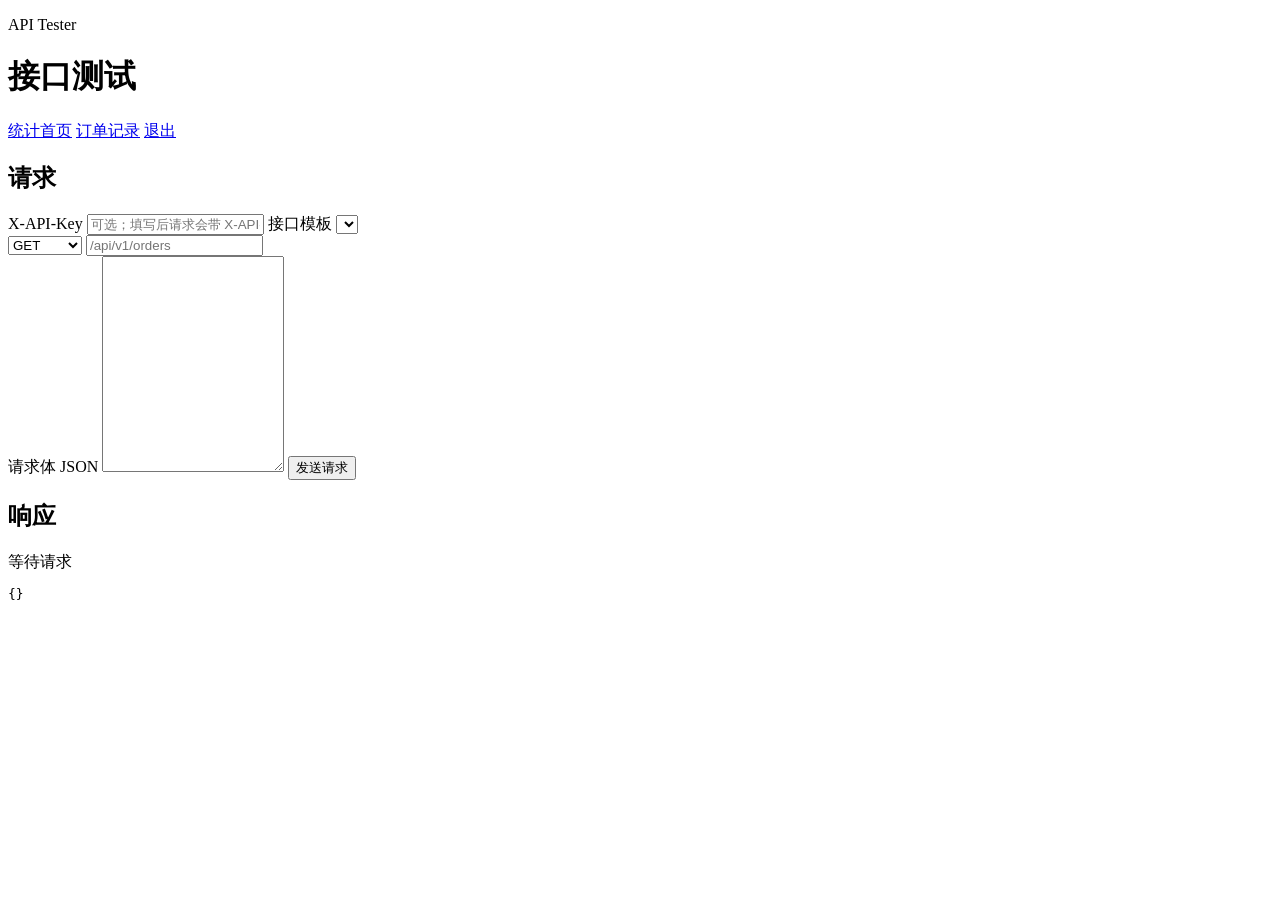
==== internal/web/static/api-test.html @ fb921a65 "Initial bookkeeping API implementation" ====
<!doctype html>
<html lang="zh-CN">
  <head>
    <meta charset="utf-8" />
    <meta name="viewport" content="width=device-width, initial-scale=1" />
    <meta name="theme-color" content="#0f766e" />
    <title>接口测试</title>
    <link rel="stylesheet" href="/assets/styles.css" />
  </head>
  <body>
    <div class="app-shell">
      <header class="topbar">
        <div>
          <p class="eyebrow">API Tester</p>
          <h1>接口测试</h1>
        </div>
        <nav class="topbar-actions" aria-label="页面导航">
          <a class="nav-link" href="/">统计首页</a>
          <a class="nav-link" href="/orders">订单记录</a>
          <a class="nav-link" href="/logout">退出</a>
        </nav>
      </header>

      <main class="api-test-page">
        <section class="api-test-panel" aria-labelledby="requestTitle">
          <div class="panel-header">
            <h2 id="requestTitle">请求</h2>
          </div>

          <form id="apiTestForm" class="api-test-form">
            <label>
              <span>X-API-Key</span>
              <input name="api_key" autocomplete="off" placeholder="可选；填写后请求会带 X-API-Key" />
            </label>
            <label>
              <span>接口模板</span>
              <select id="apiTemplate"></select>
            </label>
            <div class="api-request-row">
              <select name="method" aria-label="请求方法">
                <option>GET</option>
                <option>POST</option>
                <option>PUT</option>
                <option>PATCH</option>
                <option>DELETE</option>
              </select>
              <input name="path" aria-label="请求路径" placeholder="/api/v1/orders" required />
            </div>
            <label>
              <span>请求体 JSON</span>
              <textarea name="body" spellcheck="false" rows="14"></textarea>
            </label>
            <button class="primary-button" type="submit">发送请求</button>
          </form>
        </section>

        <section class="api-test-panel" aria-labelledby="responseTitle">
          <div class="panel-header">
            <h2 id="responseTitle">响应</h2>
          </div>
          <div class="api-response-meta" id="responseMeta">等待请求</div>
          <pre class="api-response-body" id="responseBody">{}</pre>
        </section>
      </main>
    </div>

    <script src="/assets/auth.js" defer></script>
    <script src="/assets/api-test.js" defer></script>
  </body>
</html>
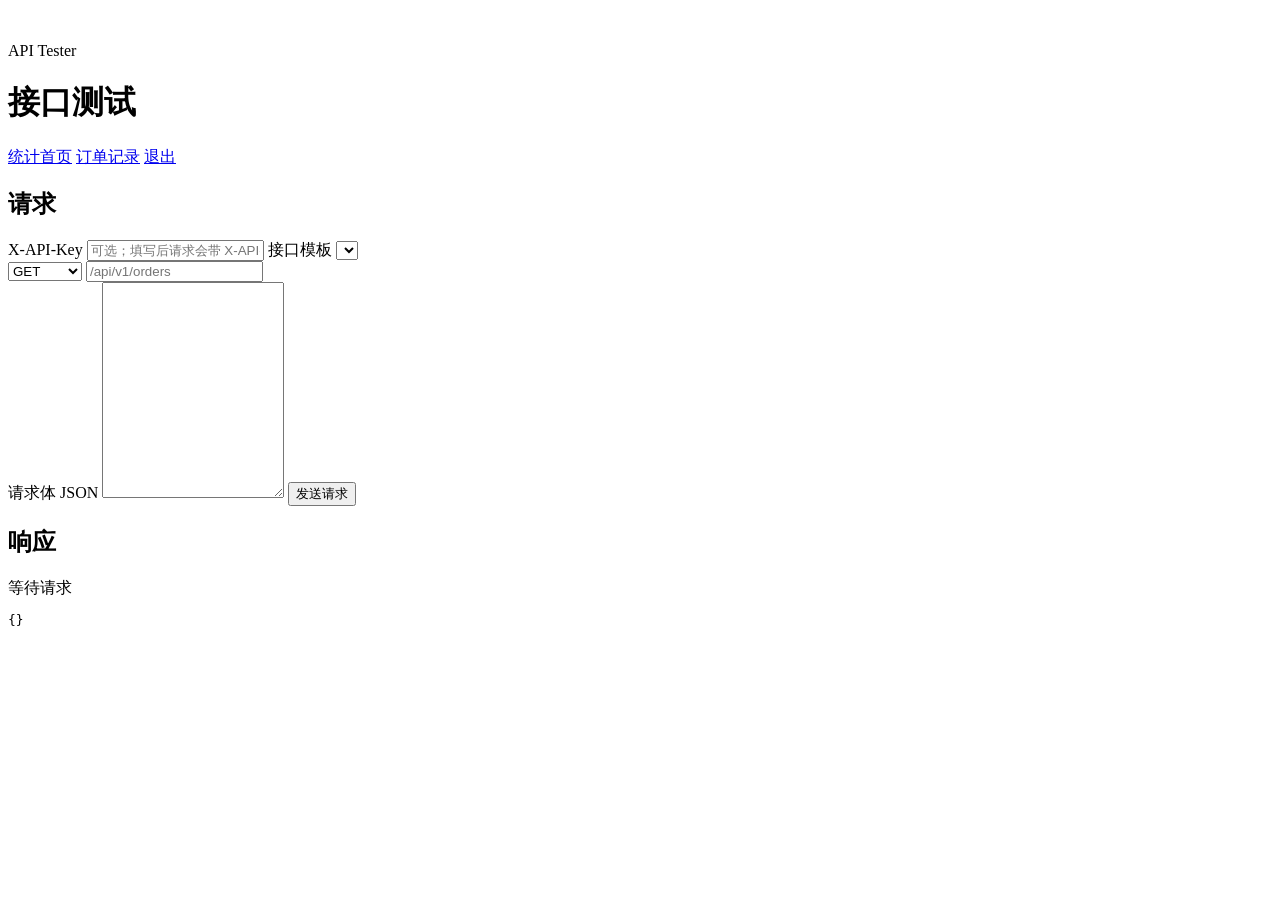
==== commit 82645fd3: "Refresh web branding and not found page" ====
--- a/internal/web/static/api-test.html
+++ b/internal/web/static/api-test.html
@@ -4,15 +4,19 @@
     <meta charset="utf-8" />
     <meta name="viewport" content="width=device-width, initial-scale=1" />
     <meta name="theme-color" content="#0f766e" />
+    <link rel="icon" href="/assets/logo.svg" type="image/svg+xml" />
     <title>接口测试</title>
     <link rel="stylesheet" href="/assets/styles.css" />
   </head>
   <body>
     <div class="app-shell">
       <header class="topbar">
-        <div>
-          <p class="eyebrow">API Tester</p>
-          <h1>接口测试</h1>
+        <div class="brand-heading">
+          <img class="brand-mark" src="/assets/logo.svg" alt="" />
+          <div>
+            <p class="eyebrow">API Tester</p>
+            <h1>接口测试</h1>
+          </div>
         </div>
         <nav class="topbar-actions" aria-label="页面导航">
           <a class="nav-link" href="/">统计首页</a>
